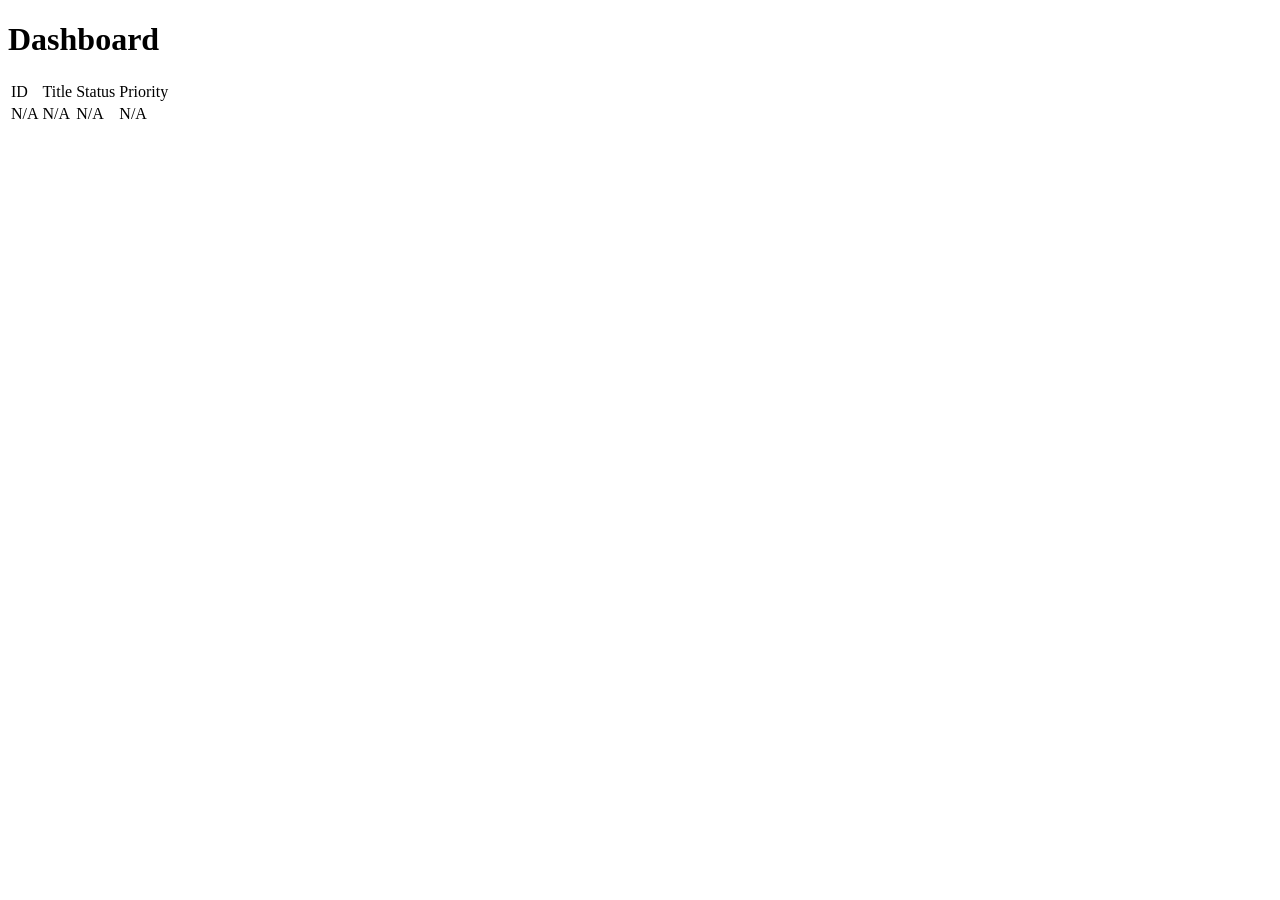
==== TaskManagementWithDbPersistence/src/main/resources/templates/dashboard.html @ 359e9bf5 "Done Exercise 4.1" ====
<!DOCTYPE html>
<html xmlns:th="http://www.thymeleaf.org">

<head>
    <meta charset="UTF-8">
    <title>Dashboard</title>
</head>

<h1> <b>Dashboard</b></h1>

<table>
    <tr>
        <td>ID</td>
        <td>Title</td>
        <td>Status</td>
        <td>Priority</td>
    </tr>
    <tr th:each="task : ${tasks}">
        <td><a th:href="@{/tasks/{id}(id=${task.id})}" th:text="${task.id}">N/A</a></td>
        <td th:text="${task.title}">N/A</td>
        <td th:text="${task.status}">N/A</td>
        <td th:text="${task.priority}">N/A</td>
    </tr>
</table>

</html>
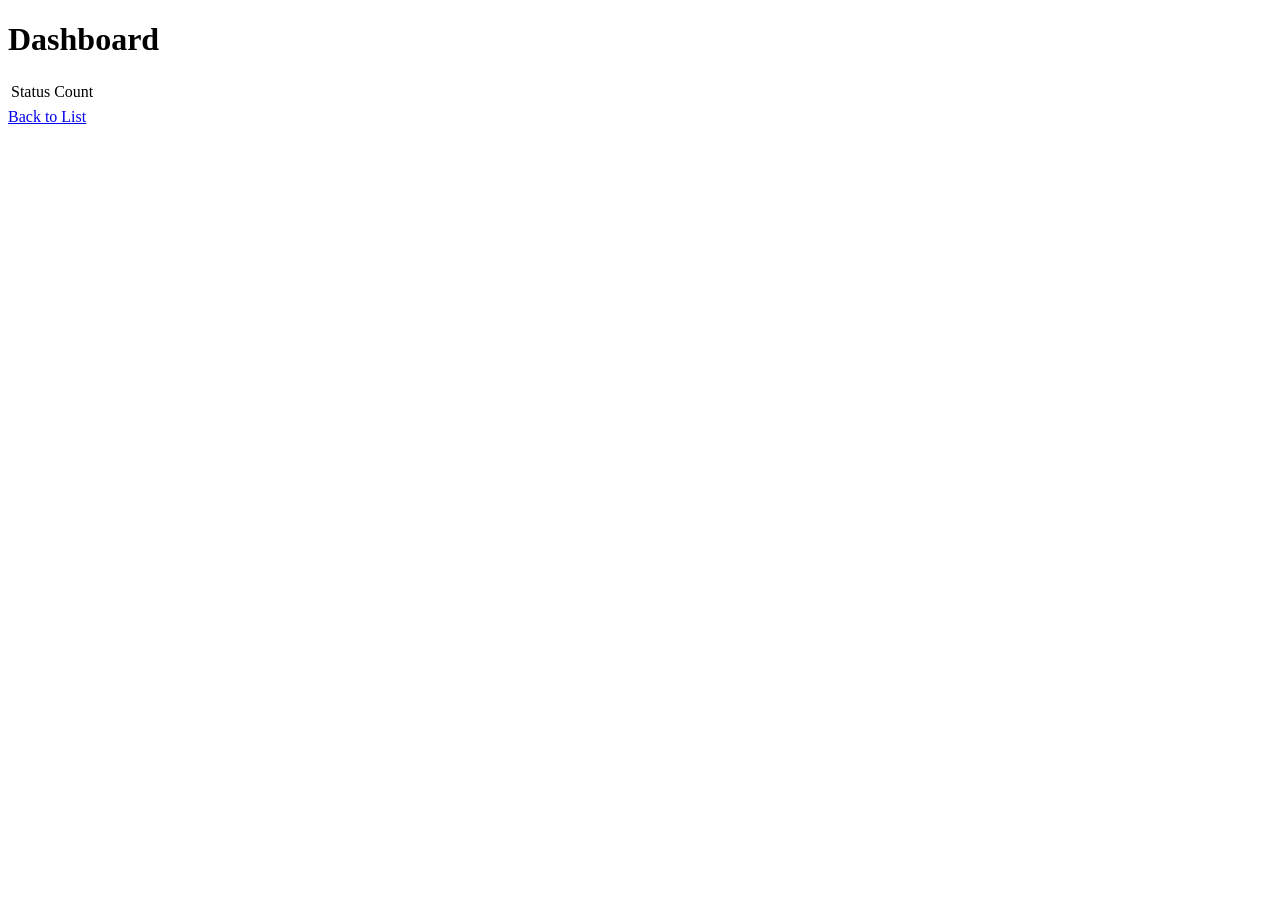
==== commit 66356d50: "Added Dashboard Template & View Controller" ====
--- a/TaskManagementWithDbPersistence/src/main/resources/templates/dashboard.html
+++ b/TaskManagementWithDbPersistence/src/main/resources/templates/dashboard.html
@@ -6,21 +6,20 @@
     <title>Dashboard</title>
 </head>
 
+<body>
+
 <h1> <b>Dashboard</b></h1>
 
 <table>
     <tr>
-        <td>ID</td>
-        <td>Title</td>
         <td>Status</td>
-        <td>Priority</td>
+        <td>Count</td>
     </tr>
-    <tr th:each="task : ${tasks}">
-        <td><a th:href="@{/tasks/{id}(id=${task.id})}" th:text="${task.id}">N/A</a></td>
-        <td th:text="${task.title}">N/A</td>
-        <td th:text="${task.status}">N/A</td>
-        <td th:text="${task.priority}">N/A</td>
+    <tr th:each="entry : ${statusCount}">
+        <td th:text="${entry.key.displayName}"></td>
+        <td th:text="${entry.value}"></td>
     </tr>
 </table>
+<a href="/tasks">Back to List</a></body>
 
 </html>
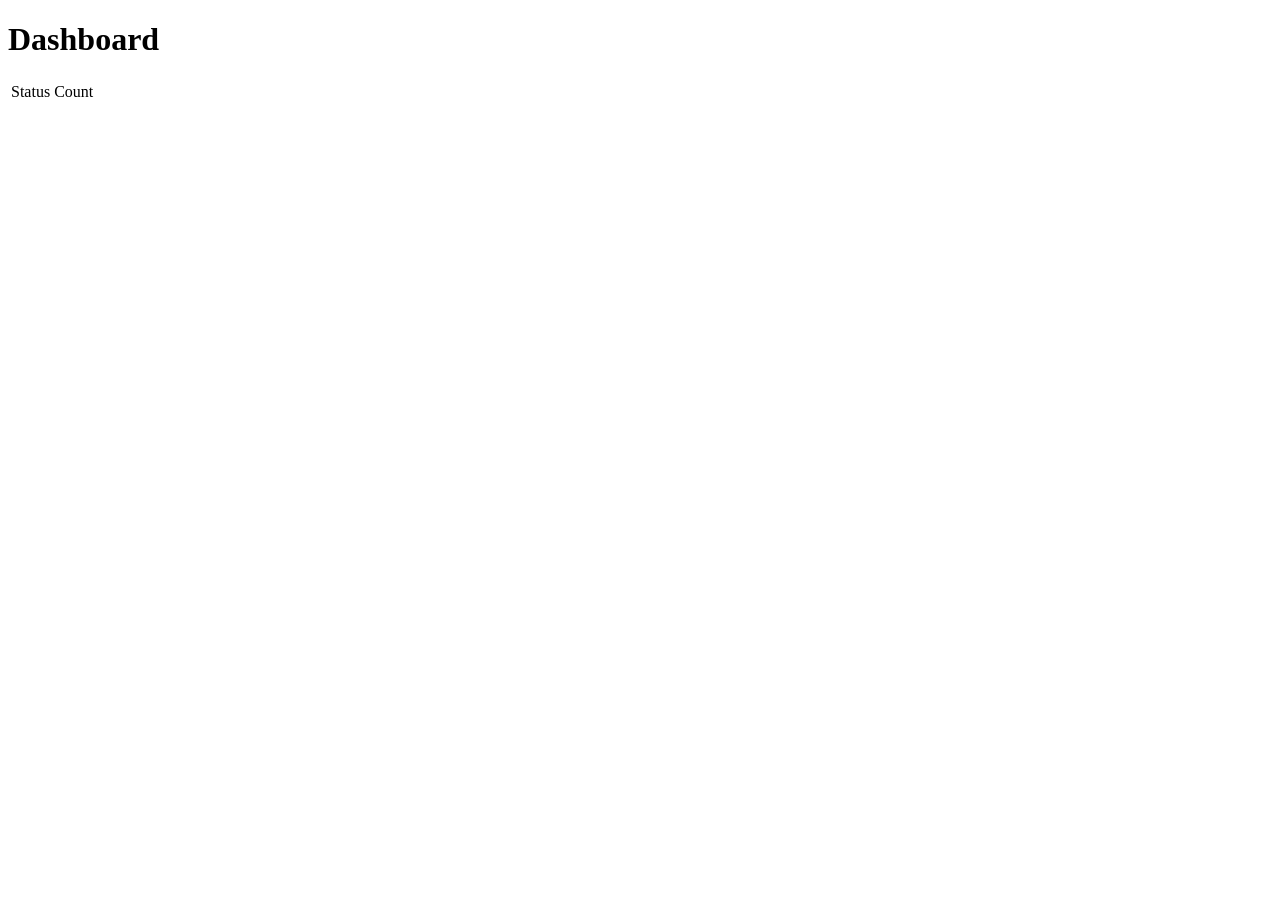
==== commit e07a9463: "Done Exercise 5.1" ====
--- a/TaskManagementWithDbPersistence/src/main/resources/templates/dashboard.html
+++ b/TaskManagementWithDbPersistence/src/main/resources/templates/dashboard.html
@@ -8,6 +8,7 @@
 
 <body>
 
+<header th:replace="~{fragments/nav :: navbar}"></header>
 <h1> <b>Dashboard</b></h1>
 
 <table>
@@ -20,6 +21,8 @@
         <td th:text="${entry.value}"></td>
     </tr>
 </table>
-<a href="/tasks">Back to List</a></body>
+
+<footer th:replace="~{fragments/footer :: footer}"></footer>
+</body>
 
 </html>
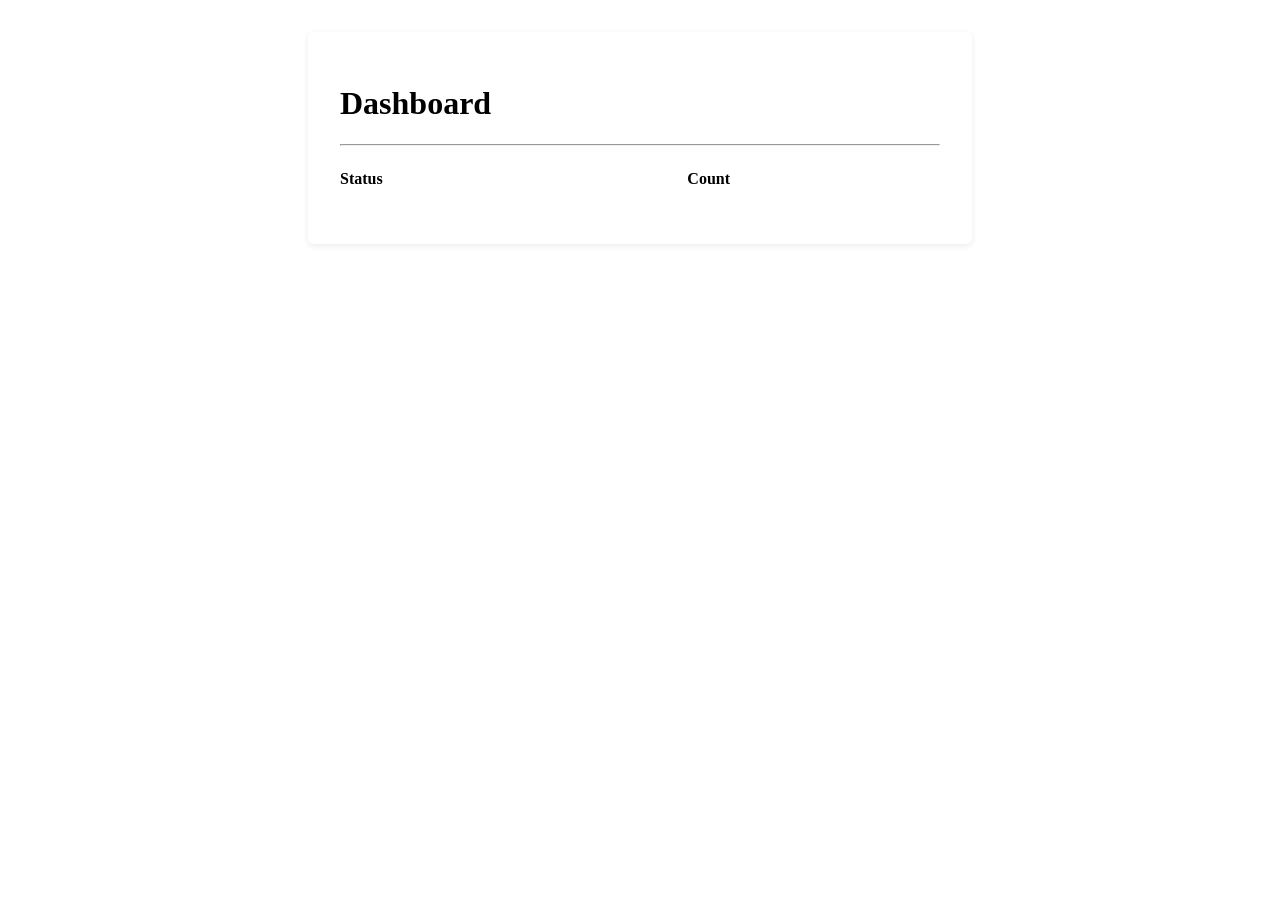
==== commit 1ecd7bc2: "Exercise 8.1 Done" ====
--- a/TaskManagementWithDbPersistence/src/main/resources/templates/dashboard.html
+++ b/TaskManagementWithDbPersistence/src/main/resources/templates/dashboard.html
@@ -4,23 +4,30 @@
 <head>
     <meta charset="UTF-8">
     <title>Dashboard</title>
+    <link th:href="@{/css/main.css}" rel="stylesheet">
 </head>
 
 <body>
 
 <header th:replace="~{fragments/nav :: navbar}"></header>
-<h1> <b>Dashboard</b></h1>
 
-<table>
-    <tr>
-        <td>Status</td>
-        <td>Count</td>
-    </tr>
-    <tr th:each="entry : ${statusCount}">
-        <td th:text="${entry.key.displayName}"></td>
-        <td th:text="${entry.value}"></td>
-    </tr>
-</table>
+<main class="container">
+    <div style="max-width: 600px; margin: 2rem auto; background: white; padding: 2rem; border-radius: 6px; box-shadow: 0 2px 6px rgba(0,0,0,0.08);">
+        <h1>Dashboard</h1>
+        <hr style="margin: 1rem 0;">
+
+        <table style="width: 100%; border-collapse: collapse;">
+            <tr>
+                <th style="font-weight: 600; padding: 0.5rem 1rem 0.5rem 0; text-align: left;">Status</th>
+                <th style="font-weight: 600; padding: 0.5rem 0; text-align: left;">Count</th>
+            </tr>
+            <tr th:each="entry : ${statusCount}">
+                <td style="padding: 0.5rem 1rem 0.5rem 0;" th:text="${entry.key.displayName}"></td>
+                <td style="padding: 0.5rem 0;" th:text="${entry.value}"></td>
+            </tr>
+        </table>
+    </div>
+</main>
 
 <footer th:replace="~{fragments/footer :: footer}"></footer>
 </body>
